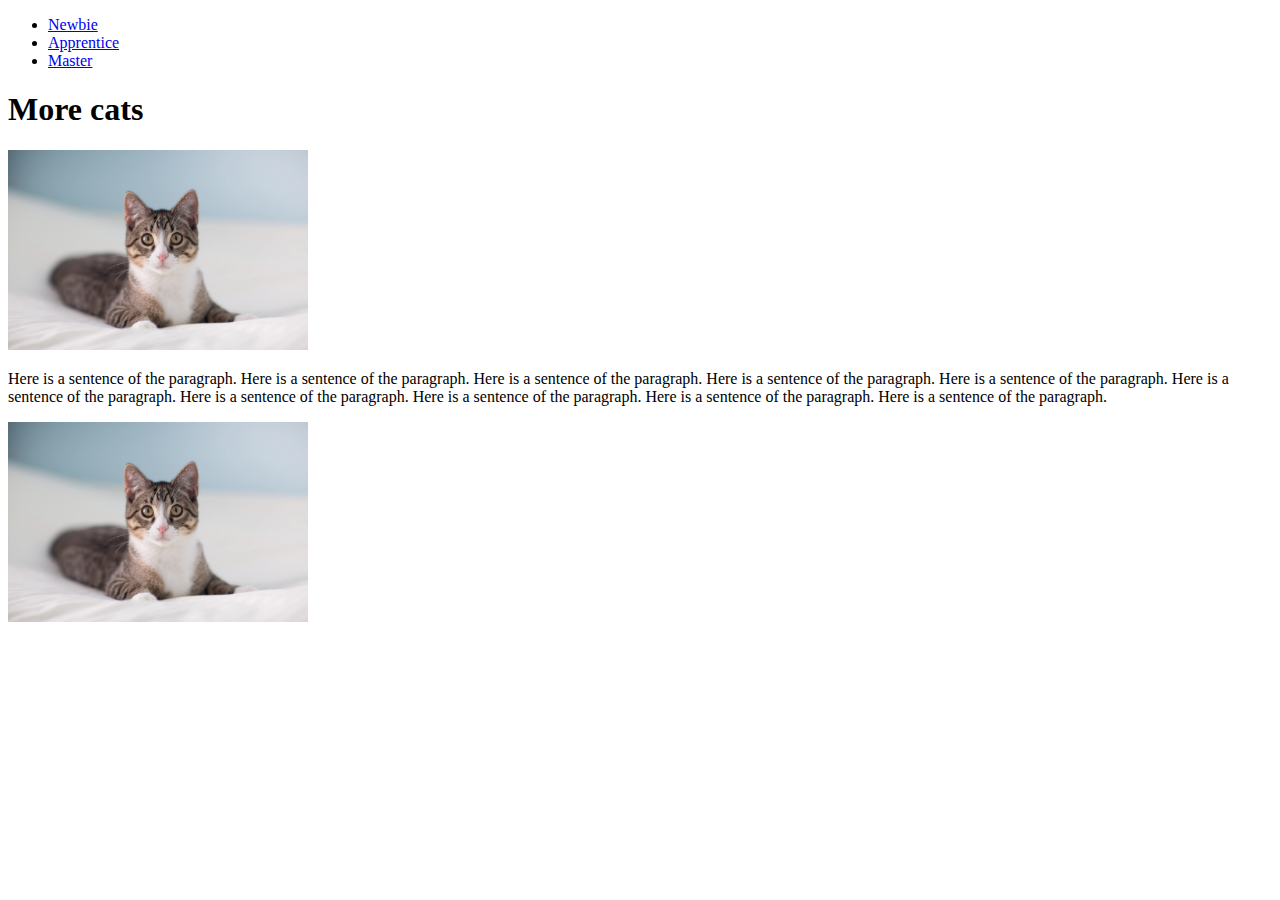
==== someCss.html @ 6ef61a20 "Add files via upload" ====
<!DOCTYPE html>
<html>
<head>
  <link rel="stylesheet" href = "mystyle.css">
</head>
<body>
<ul>
  <li><a href="newbie.html">Newbie</a></li>
  <li><a href="apprentice.html">Apprentice</a></li>
  <li><a href="master.html">Master</a></li>
</ul>
<h1>More cats</h1>
<img class="floated" src="cat3.webp" alt="picture of a cat3" width="300">
<p >Here is a sentence of the paragraph. 
Here is a sentence of the paragraph. 
Here is a sentence of the paragraph. 
Here is a sentence of the paragraph. 
Here is a sentence of the paragraph. 
Here is a sentence of the paragraph. 
Here is a sentence of the paragraph. 
Here is a sentence of the paragraph. 
Here is a sentence of the paragraph. 
Here is a sentence of the paragraph. 
</p>
<img class="roundcorner" src="cat3.webp" alt="picture of a cat3" width="300">

</body>
</html>
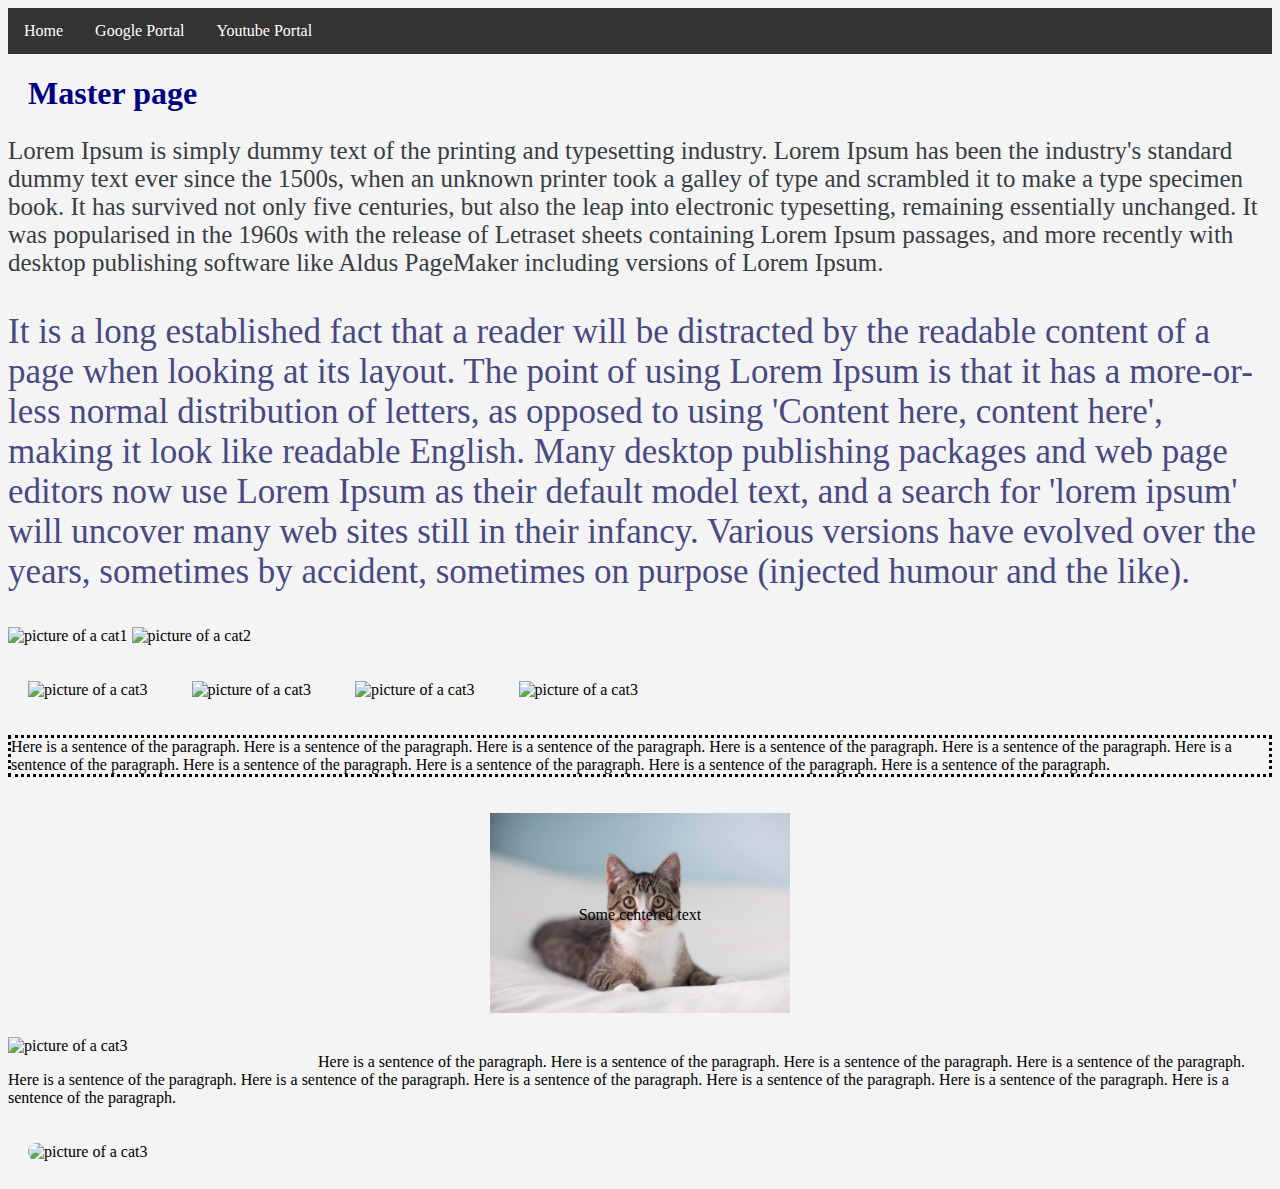
==== commit 9e063ddd: "Add files via upload" ====
--- a/someCss.html
+++ b/someCss.html
@@ -1,16 +1,43 @@
 <!DOCTYPE html>
 <html>
 <head>
-  <link rel="stylesheet" href = "mystyle.css">
+  <link rel="stylesheet" href = "anExternal.css">
 </head>
 <body>
 <ul>
-  <li><a href="newbie.html">Newbie</a></li>
-  <li><a href="apprentice.html">Apprentice</a></li>
-  <li><a href="master.html">Master</a></li>
+  <li><a href="someCss.html">Home</a></li>
+  <li><a href="http://www.google.com">Google Portal</a></li>
+  <li><a href="http://www.youtube.html">Youtube Portal</a></li>
 </ul>
-<h1>More cats</h1>
-<img class="floated" src="cat3.webp" alt="picture of a cat3" width="300">
+<h1>Master page</h1>
+<p class="pStyleOne">Lorem Ipsum is simply dummy text of the printing and typesetting industry. Lorem Ipsum has been the industry's standard dummy text ever since the 1500s, when an unknown printer took a galley of type and scrambled it to make a type specimen book. It has survived not only five centuries, but also the leap into electronic typesetting, remaining essentially unchanged. It was popularised in the 1960s with the release of Letraset sheets containing Lorem Ipsum passages, and more recently with desktop publishing software like Aldus PageMaker including versions of Lorem Ipsum.</p>
+
+<p class="pStyleTwo">It is a long established fact that a reader will be distracted by the readable content of a page when looking at its layout. The point of using Lorem Ipsum is that it has a more-or-less normal distribution of letters, as opposed to using 'Content here, content here', making it look like readable English. Many desktop publishing packages and web page editors now use Lorem Ipsum as their default model text, and a search for 'lorem ipsum' will uncover many web sites still in their infancy. Various versions have evolved over the years, sometimes by accident, sometimes on purpose (injected humour and the like).</p>
+<img class="boxResize" src="https://www.washingtonian.com/wp-content/uploads/2020/03/sandie-clarke-C8uGiOanMY4-unsplash-2048x1365.jpg" alt="picture of a cat1">
+<img class="boxResize" src="https://static.toiimg.com/thumb/msid-67586673,width-800,height-600,resizemode-75,imgsize-3918697,pt-32,y_pad-40/67586673.jpg" alt="picture of a cat2">
+<p></p>
+<img class="boxMargin" src="https://www.washingtonian.com/wp-content/uploads/2020/03/sandie-clarke-C8uGiOanMY4-unsplash-2048x1365.jpg" alt="picture of a cat3">
+<img class="boxMargin" src="https://www.washingtonian.com/wp-content/uploads/2020/03/sandie-clarke-C8uGiOanMY4-unsplash-2048x1365.jpg" alt="picture of a cat3">
+<img class="boxMargin" src="https://www.washingtonian.com/wp-content/uploads/2020/03/sandie-clarke-C8uGiOanMY4-unsplash-2048x1365.jpg" alt="picture of a cat3">
+<img class="boxMargin" src="https://www.washingtonian.com/wp-content/uploads/2020/03/sandie-clarke-C8uGiOanMY4-unsplash-2048x1365.jpg" alt="picture of a cat3">
+<p class="pdotted">Here is a sentence of the paragraph. 
+Here is a sentence of the paragraph. 
+Here is a sentence of the paragraph. 
+Here is a sentence of the paragraph. 
+Here is a sentence of the paragraph. 
+Here is a sentence of the paragraph. 
+Here is a sentence of the paragraph. 
+Here is a sentence of the paragraph. 
+Here is a sentence of the paragraph. 
+Here is a sentence of the paragraph. 
+</p>
+<div class="container">
+  <img class="boxMargin" 
+  src="cat3.webp" 
+  alt="picture of a cat3">
+  <div class="centered">Some centered text</div>
+</div>
+<img class="floated" src="https://www.washingtonian.com/wp-content/uploads/2020/03/sandie-clarke-C8uGiOanMY4-unsplash-2048x1365.jpg" alt="picture of a cat3" width="300">
 <p >Here is a sentence of the paragraph. 
 Here is a sentence of the paragraph. 
 Here is a sentence of the paragraph. 
@@ -22,7 +49,7 @@
 Here is a sentence of the paragraph. 
 Here is a sentence of the paragraph. 
 </p>
-<img class="roundcorner" src="cat3.webp" alt="picture of a cat3" width="300">
+<img class="roundcorner" src="https://www.washingtonian.com/wp-content/uploads/2020/03/sandie-clarke-C8uGiOanMY4-unsplash-2048x1365.jpg" alt="picture of a cat3" width="300">
+</body>
+</html>
 
-</body>
-</html>--- a/anExternal.css
+++ b/anExternal.css
@@ -0,0 +1,89 @@
+body {
+  background-color: rgb(244, 244, 244);
+}
+
+h1 {
+  color: navy;
+  margin-left: 20px;
+}
+
+/* Begin Newbie */
+/* paragraph style */
+.pStyleOne{
+  font-family: 'Impact';
+  color: rgb(56, 61, 66);
+  font-size: 25px;
+}
+.pStyleTwo{
+  font-family: 'Times New Roman';
+  color: rgb(73, 73, 130);
+  font-size: 35px;
+}
+
+/* all image resize 
+img{
+  max-width: 50px;
+  max-height: 50px;
+}
+*/
+
+/* isolated image resize */
+.boxResize{
+  height: 50px;
+  width: 50px;
+}
+
+/* unique css command: navigation bar */
+ul {
+  list-style-type: none;
+  margin: 0;
+  padding: 0;
+  overflow: hidden;
+  background-color: #333;
+}
+li {
+  float: left;
+}
+li a {
+  display: block;
+  color: white;
+  text-align: center;
+  padding: 14px 16px;
+  text-decoration: none;
+}
+li a:hover {
+  background-color: #111;
+}
+/* End Newbie */
+
+/* Begin Apprentice */
+.pdotted {
+  border-style: dotted;
+}
+.boxMargin {
+  height:200px;
+  margin: 20px;
+}
+.container {
+  position: relative;
+  font-family: 'Impact';
+  text-align: center;
+  color: black;
+}
+.centered {
+  position: absolute;
+  top: 50%;
+  left: 50%;
+  transform: translate(-50%, -50%);
+}
+/* End Apprentice */
+
+/* Begin Master */
+.floated {
+  float:left;
+  margin-right: 10px;
+}
+.roundcorner {
+  border-radius: 50px;
+  padding: 20px;
+}
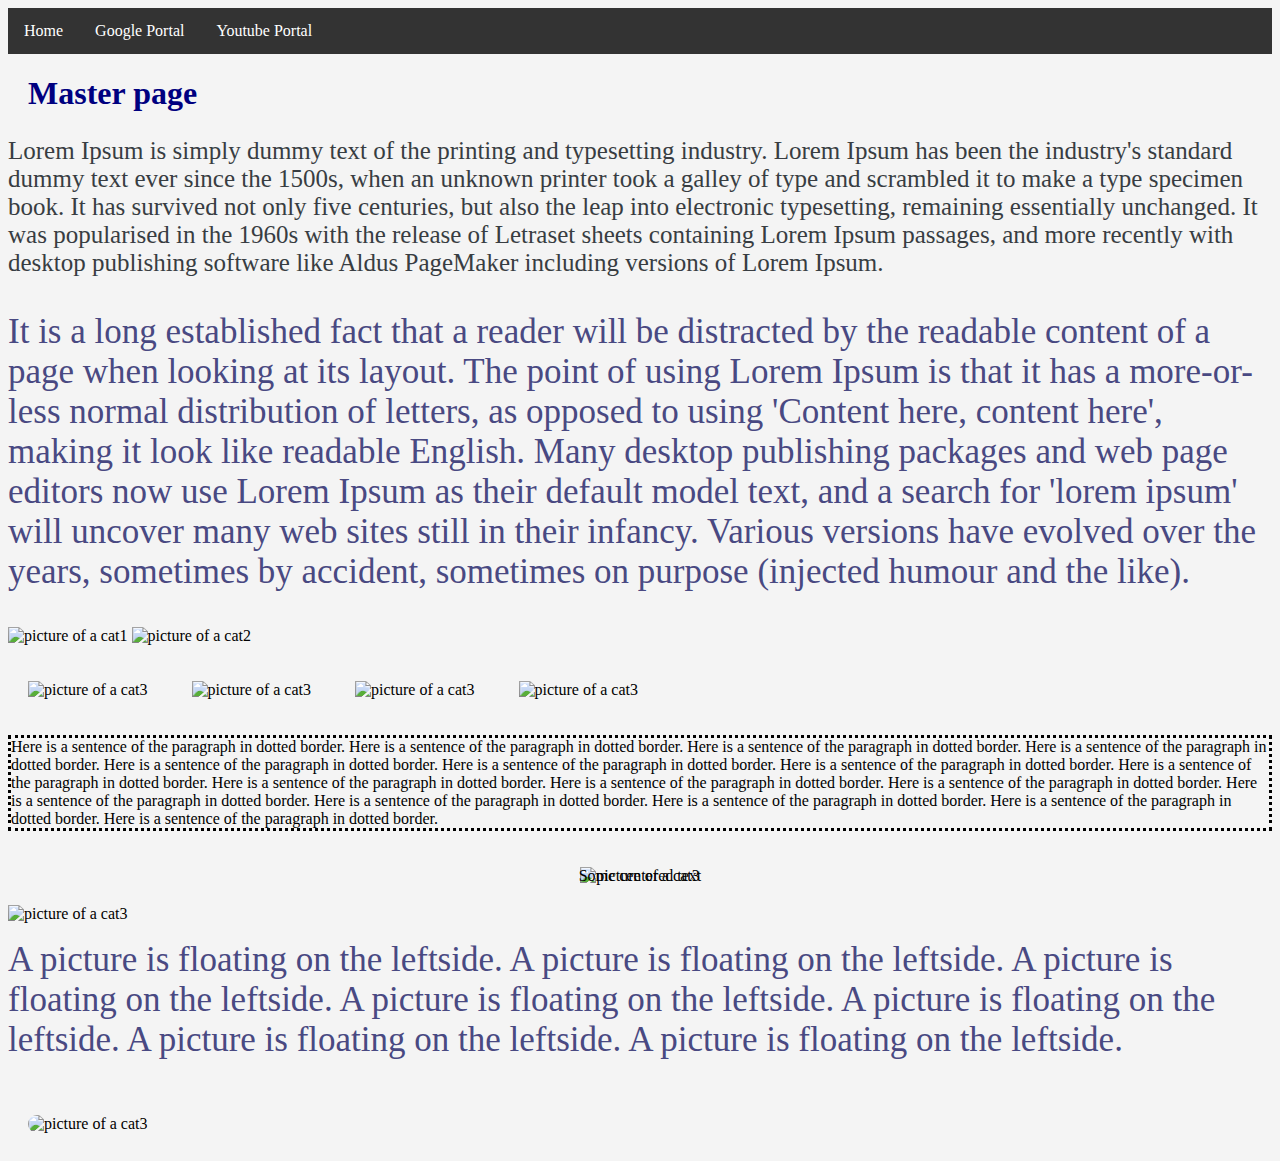
==== commit c91ecfd5: "Add files via upload" ====
--- a/someCss.html
+++ b/someCss.html
@@ -2,12 +2,93 @@
 <html>
 <head>
   <link rel="stylesheet" href = "anExternal.css">
+  <style>
+  body {
+  background-color: rgb(244, 244, 244);
+}
+
+h1 {
+  color: navy;
+  margin-left: 20px;
+}
+
+/* Begin Newbie */
+/* paragraph style */
+.pStyleOne{
+  font-family: 'Impact';
+  color: rgb(56, 61, 66);
+  font-size: 25px;
+}
+.pStyleTwo{
+  font-family: 'Times New Roman';
+  color: rgb(73, 73, 130);
+  font-size: 35px;
+}
+
+/* all image resize 
+img{
+  max-width: 50px;
+  max-height: 50px;
+}
+*/
+
+/* isolated image resize */
+.boxResize{
+  height: 50px;
+  width: 50px;
+}
+
+/* unique css command: navigation bar */
+ul {
+  list-style-type: none;
+  margin: 0;
+  padding: 0;
+  overflow: hidden;
+  background-color: #333;
+}
+li {
+  float: left;
+}
+li a {
+  display: block;
+  color: white;
+  text-align: center;
+  padding: 14px 16px;
+  text-decoration: none;
+}
+li a:hover {
+  background-color: #111;
+}
+/* End Newbie */
+
+/* Begin Apprentice */
+.pdotted {
+  border-style: dotted;
+}
+.boxMargin {
+  height:200px;
+  margin: 20px;
+}
+.container {
+  position: relative;
+  font-family: 'Impact';
+  text-align: center;
+  color: black;
+}
+.centered {
+  position: absolute;
+  top: 50%;
+  left: 50%;
+  transform: translate(-50%, -50%);
+}
+/* End Apprentice */
+  </style>
 </head>
 <body>
 <ul>
   <li><a href="someCss.html">Home</a></li>
   <li><a href="http://www.google.com">Google Portal</a></li>
-  <li><a href="http://www.youtube.html">Youtube Portal</a></li>
+  <li><a href="http://www.youtube.com">Youtube Portal</a></li>
 </ul>
 <h1>Master page</h1>
 <p class="pStyleOne">Lorem Ipsum is simply dummy text of the printing and typesetting industry. Lorem Ipsum has been the industry's standard dummy text ever since the 1500s, when an unknown printer took a galley of type and scrambled it to make a type specimen book. It has survived not only five centuries, but also the leap into electronic typesetting, remaining essentially unchanged. It was popularised in the 1960s with the release of Letraset sheets containing Lorem Ipsum passages, and more recently with desktop publishing software like Aldus PageMaker including versions of Lorem Ipsum.</p>
@@ -20,34 +101,38 @@
 <img class="boxMargin" src="https://www.washingtonian.com/wp-content/uploads/2020/03/sandie-clarke-C8uGiOanMY4-unsplash-2048x1365.jpg" alt="picture of a cat3">
 <img class="boxMargin" src="https://www.washingtonian.com/wp-content/uploads/2020/03/sandie-clarke-C8uGiOanMY4-unsplash-2048x1365.jpg" alt="picture of a cat3">
 <img class="boxMargin" src="https://www.washingtonian.com/wp-content/uploads/2020/03/sandie-clarke-C8uGiOanMY4-unsplash-2048x1365.jpg" alt="picture of a cat3">
-<p class="pdotted">Here is a sentence of the paragraph. 
-Here is a sentence of the paragraph. 
-Here is a sentence of the paragraph. 
-Here is a sentence of the paragraph. 
-Here is a sentence of the paragraph. 
-Here is a sentence of the paragraph. 
-Here is a sentence of the paragraph. 
-Here is a sentence of the paragraph. 
-Here is a sentence of the paragraph. 
-Here is a sentence of the paragraph. 
+<p class="pdotted">Here is a sentence of the paragraph in dotted border. 
+Here is a sentence of the paragraph in dotted border. 
+Here is a sentence of the paragraph in dotted border. 
+Here is a sentence of the paragraph in dotted border. 
+Here is a sentence of the paragraph in dotted border. 
+Here is a sentence of the paragraph in dotted border. 
+Here is a sentence of the paragraph in dotted border. 
+Here is a sentence of the paragraph in dotted border. 
+Here is a sentence of the paragraph in dotted border. 
+Here is a sentence of the paragraph in dotted border. 
+Here is a sentence of the paragraph in dotted border. 
+Here is a sentence of the paragraph in dotted border. 
+Here is a sentence of the paragraph in dotted border. 
+Here is a sentence of the paragraph in dotted border. 
+Here is a sentence of the paragraph in dotted border. 
+Here is a sentence of the paragraph in dotted border. 
+
 </p>
 <div class="container">
   <img class="boxMargin" 
-  src="cat3.webp" 
+  src="https://www.washingtonian.com/wp-content/uploads/2020/03/sandie-clarke-C8uGiOanMY4-unsplash-2048x1365.jpg" 
   alt="picture of a cat3">
   <div class="centered">Some centered text</div>
 </div>
 <img class="floated" src="https://www.washingtonian.com/wp-content/uploads/2020/03/sandie-clarke-C8uGiOanMY4-unsplash-2048x1365.jpg" alt="picture of a cat3" width="300">
-<p >Here is a sentence of the paragraph. 
-Here is a sentence of the paragraph. 
-Here is a sentence of the paragraph. 
-Here is a sentence of the paragraph. 
-Here is a sentence of the paragraph. 
-Here is a sentence of the paragraph. 
-Here is a sentence of the paragraph. 
-Here is a sentence of the paragraph. 
-Here is a sentence of the paragraph. 
-Here is a sentence of the paragraph. 
+<p class="pStyleTwo">A picture is floating on the leftside. 
+A picture is floating on the leftside. 
+A picture is floating on the leftside. 
+A picture is floating on the leftside. 
+A picture is floating on the leftside. 
+A picture is floating on the leftside. 
+A picture is floating on the leftside. 
 </p>
 <img class="roundcorner" src="https://www.washingtonian.com/wp-content/uploads/2020/03/sandie-clarke-C8uGiOanMY4-unsplash-2048x1365.jpg" alt="picture of a cat3" width="300">
 </body>
--- a/anExternal.css
+++ b/anExternal.css
@@ -1,89 +1,14 @@
-body {
-  background-color: rgb(244, 244, 244);
+/* Begin Master */
+
+.floated {
+    float: left;
+    margin-right: 10px;
 }
 
-h1 {
-  color: navy;
-  margin-left: 20px;
+.roundcorner {
+    border-radius: 50px;
+    padding: 20px;
 }
 
-/* Begin Newbie */
-/* paragraph style */
-.pStyleOne{
-  font-family: 'Impact';
-  color: rgb(56, 61, 66);
-  font-size: 25px;
-}
-.pStyleTwo{
-  font-family: 'Times New Roman';
-  color: rgb(73, 73, 130);
-  font-size: 35px;
-}
 
-/* all image resize 
-img{
-  max-width: 50px;
-  max-height: 50px;
-}
-*/
-
-/* isolated image resize */
-.boxResize{
-  height: 50px;
-  width: 50px;
-}
-
-/* unique css command: navigation bar */
-ul {
-  list-style-type: none;
-  margin: 0;
-  padding: 0;
-  overflow: hidden;
-  background-color: #333;
-}
-li {
-  float: left;
-}
-li a {
-  display: block;
-  color: white;
-  text-align: center;
-  padding: 14px 16px;
-  text-decoration: none;
-}
-li a:hover {
-  background-color: #111;
-}
-/* End Newbie */
-
-/* Begin Apprentice */
-.pdotted {
-  border-style: dotted;
-}
-.boxMargin {
-  height:200px;
-  margin: 20px;
-}
-.container {
-  position: relative;
-  font-family: 'Impact';
-  text-align: center;
-  color: black;
-}
-.centered {
-  position: absolute;
-  top: 50%;
-  left: 50%;
-  transform: translate(-50%, -50%);
-}
-/* End Apprentice */
-
-/* Begin Master */
-.floated {
-  float:left;
-  margin-right: 10px;
-}
-.roundcorner {
-  border-radius: 50px;
-  padding: 20px;
-}
+/* End Master */